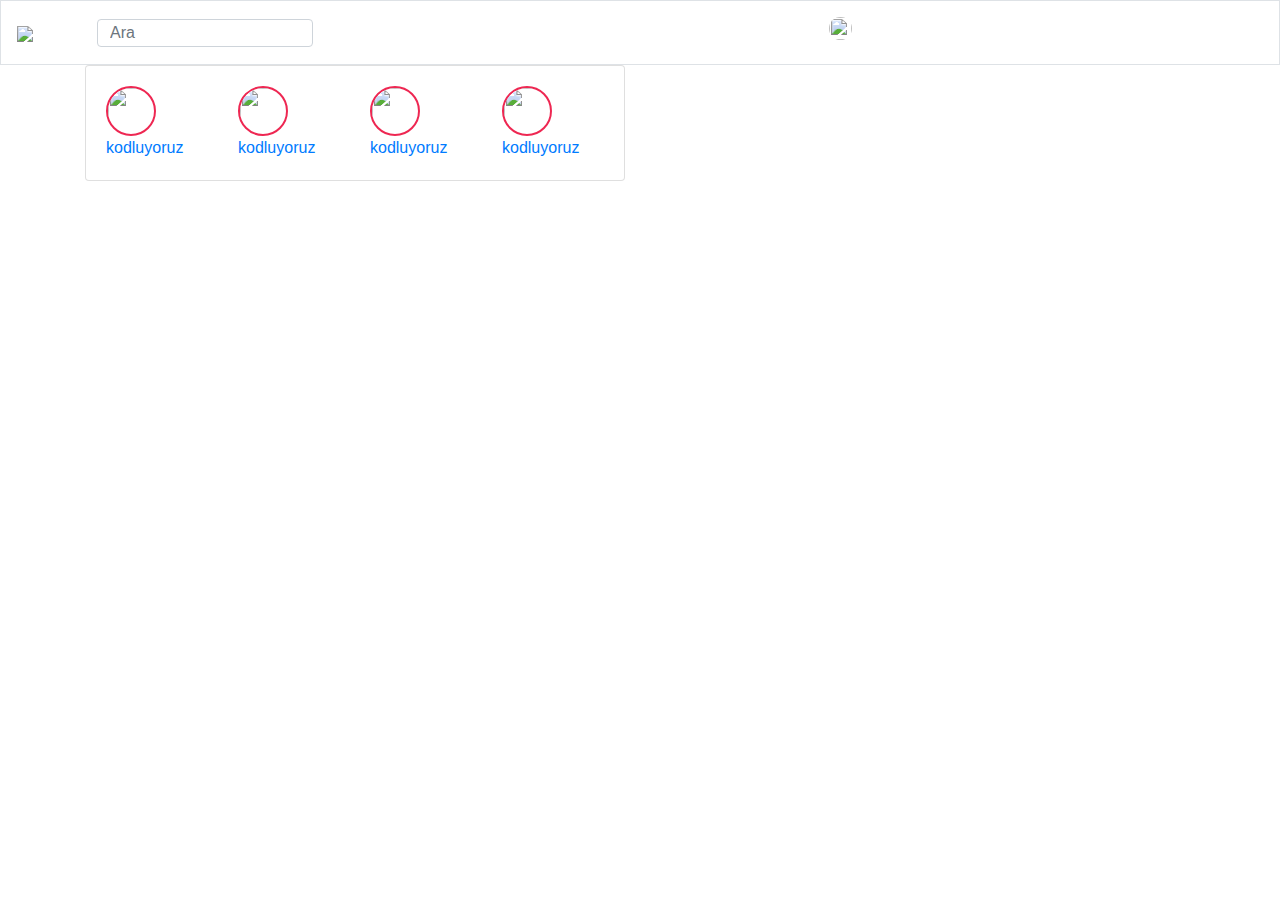
==== Bootstrap/bootstrap-deneme2/bootstrap-instagram.html @ 545b1480 "clone" ====
<!doctype html>
<html lang="en">
  <head>
    <!-- Required meta tags -->
    <meta charset="utf-8">
    <meta name="viewport" content="width=device-width, initial-scale=1, shrink-to-fit=no">

    <!-- Bootstrap CSS -->
    <link rel="stylesheet" href="https://stackpath.bootstrapcdn.com/bootstrap/4.4.1/css/bootstrap.min.css" integrity="sha384-Vkoo8x4CGsO3+Hhxv8T/Q5PaXtkKtu6ug5TOeNV6gBiFeWPGFN9MuhOf23Q9Ifjh" crossorigin="anonymous">
    <link
    rel="stylesheet"
    href="https://use.fontawesome.com/releases/v5.15.1/css/all.css"
    integrity="sha384-vp86vTRFVJgpjF9jiIGPEEqYqlDwgyBgEF109VFjmqGmIY/Y4HV4d3Gp2irVfcrp"
    crossorigin="anonymous"
  />
    <link rel="stylesheet" href="bootstrap-instagram.css">

    <title>Clone</title>
  </head>
  <body>
    <!--------------NAVBAR--------------------------------->
    <nav class="navbar navbar-expand-sm navbar-light border">
      <!--------------logo--------------------------------->
     <div class="logo">
      <a class="navbar-brand" href="#"><img src="https://www.instagram.com/static/images/web/mobile_nav_type_logo.png/735145cfe0a4.png"></a>
      <button class="navbar-toggler" type="button" data-toggle="collapse" data-target="#navbarTogglerDemo03" aria-controls="navbarTogglerDemo03" aria-expanded="false" aria-label="Toggle navigation">
        <span class="navbar-toggler-icon mr-5"></span>
      </button>
     </div>
     <!----------------searchbar---------------------------->
      <div class="collapse navbar-collapse" >
        <form class="form-inline my-2 my-lg-0 ml-5 d-none d-sm-block">
          <input class="form-control mr-sm-2 " type="search" placeholder="Ara" style="font-family: Arial, FontAwesome; height: 28px; width: 216px" aria-label="Search">
          <!-- <button class="btn btn-outline-success my-2 my-sm-0" type="submit">Search</button> -->
        </form>
      </div>
      <!----------------icons---------------------------->
      <div class="collapse navbar-collapse" >
        <ul class="navbar-nav">
        <li class="nav-item active">
          <a class="nav-link" href="#"><i class="fas fa-home fa-lg mr-2 d-none d-sm-block mt-1"></i> <span class="sr-only">(current)</span></a>
        </li>
        <li class="nav-item">
          <a class="nav-link" href="#"><i
            class="fab fa-facebook-messenger fa-lg mr-2 mt-1"
            style="color: black"
          ></i
        ></a>
        </li>
        <li class="nav-item">
          <a class="nav-link disabled" href="#" tabindex="-1" aria-disabled="true"><i class="far fa-compass fa-lg mr-2 mt-1" style="color: black"></i
            ></a>
        </li>
        <li class="nav-item">
          <a class="nav-link" href="#"
            ><i class="far fa-heart fa-lg mr-2 mt-1" style="color: black"></i
          ></a>
        </li>
        <li class="nav-item">
          <a class="nav-link" href="#" target="_blank"
            ><img
              src="https://cdn.psychologytoday.com/sites/default/files/styles/article-inline-half-caption/public/field_blog_entry_images/2018-09/shutterstock_648907024.jpg?itok=0hb44OrI"
              class="mb-2"
              style="width: 23px; height: 23px; border-radius: 50%;"
          /></a>
        </li>
      </ul>
      </div>
    </nav>

    <!--------------CONTAINER------------------------------->
    <div class="container middlearea">
      <div class="row">
        <div class="col-6">
          <div class="card">
            <div class="card-body">
              <div class="row">
                <div class="col-3">
                  <a href="https://www.instagram.com/kodluyoruz" style="text-decoration: none;" target="_blank">
                    <img
                      src="https://www.mnp.ca/-/media/foundation/integrations/personnel/2020/12/16/13/57/personnel-image-4483.jpg?h=800&w=600&hash=9D5E5FCBEE00EB562DCD8AC8FDA8433D"
                      class="storyphoto img-fluid mr-3 "
                    />
                    <span class="storytext">kodluyoruz</span>
                    </a>
                </div>
                <div class="col-3">
                  <a href="https://www.instagram.com/kodluyoruz" style="text-decoration: none;" target="_blank">
                    <img
                      src="https://www.mnp.ca/-/media/foundation/integrations/personnel/2020/12/16/13/57/personnel-image-4483.jpg?h=800&w=600&hash=9D5E5FCBEE00EB562DCD8AC8FDA8433D"
                      class="storyphoto img-fluid mr-3 "
                    />
                    <span class="storytext">kodluyoruz</span>
                    </a>
                </div>
                <div class="col-3">
                  <a href="https://www.instagram.com/kodluyoruz" style="text-decoration: none;" target="_blank">
                    <img
                      src="https://www.mnp.ca/-/media/foundation/integrations/personnel/2020/12/16/13/57/personnel-image-4483.jpg?h=800&w=600&hash=9D5E5FCBEE00EB562DCD8AC8FDA8433D"
                      class="storyphoto img-fluid mr-3 "
                    />
                    <span class="storytext">kodluyoruz</span>
                    </a>
                </div>
                <div class="col-3">
                  <a href="https://www.instagram.com/kodluyoruz" style="text-decoration: none;" target="_blank">
                    <img
                      src="https://www.mnp.ca/-/media/foundation/integrations/personnel/2020/12/16/13/57/personnel-image-4483.jpg?h=800&w=600&hash=9D5E5FCBEE00EB562DCD8AC8FDA8433D"
                      class="storyphoto img-fluid mr-3 "
                    />
                    <span class="storytext">kodluyoruz</span>
                    </a>
                </div>
              </div>
            </div>
          </div>
        </div>
        <div class="col-3">
          
        </div>
      </div>
    </div>




    <!-- Optional JavaScript -->
    <!-- jQuery first, then Popper.js, then Bootstrap JS -->
    <script src="https://code.jquery.com/jquery-3.4.1.slim.min.js" integrity="sha384-J6qa4849blE2+poT4WnyKhv5vZF5SrPo0iEjwBvKU7imGFAV0wwj1yYfoRSJoZ+n" crossorigin="anonymous"></script>
    <script src="https://cdn.jsdelivr.net/npm/popper.js@1.16.0/dist/umd/popper.min.js" integrity="sha384-Q6E9RHvbIyZFJoft+2mJbHaEWldlvI9IOYy5n3zV9zzTtmI3UksdQRVvoxMfooAo" crossorigin="anonymous"></script>
    <script src="https://stackpath.bootstrapcdn.com/bootstrap/4.4.1/js/bootstrap.min.js" integrity="sha384-wfSDF2E50Y2D1uUdj0O3uMBJnjuUD4Ih7YwaYd1iqfktj0Uod8GCExl3Og8ifwB6" crossorigin="anonymous"></script>
  </body>
</html>
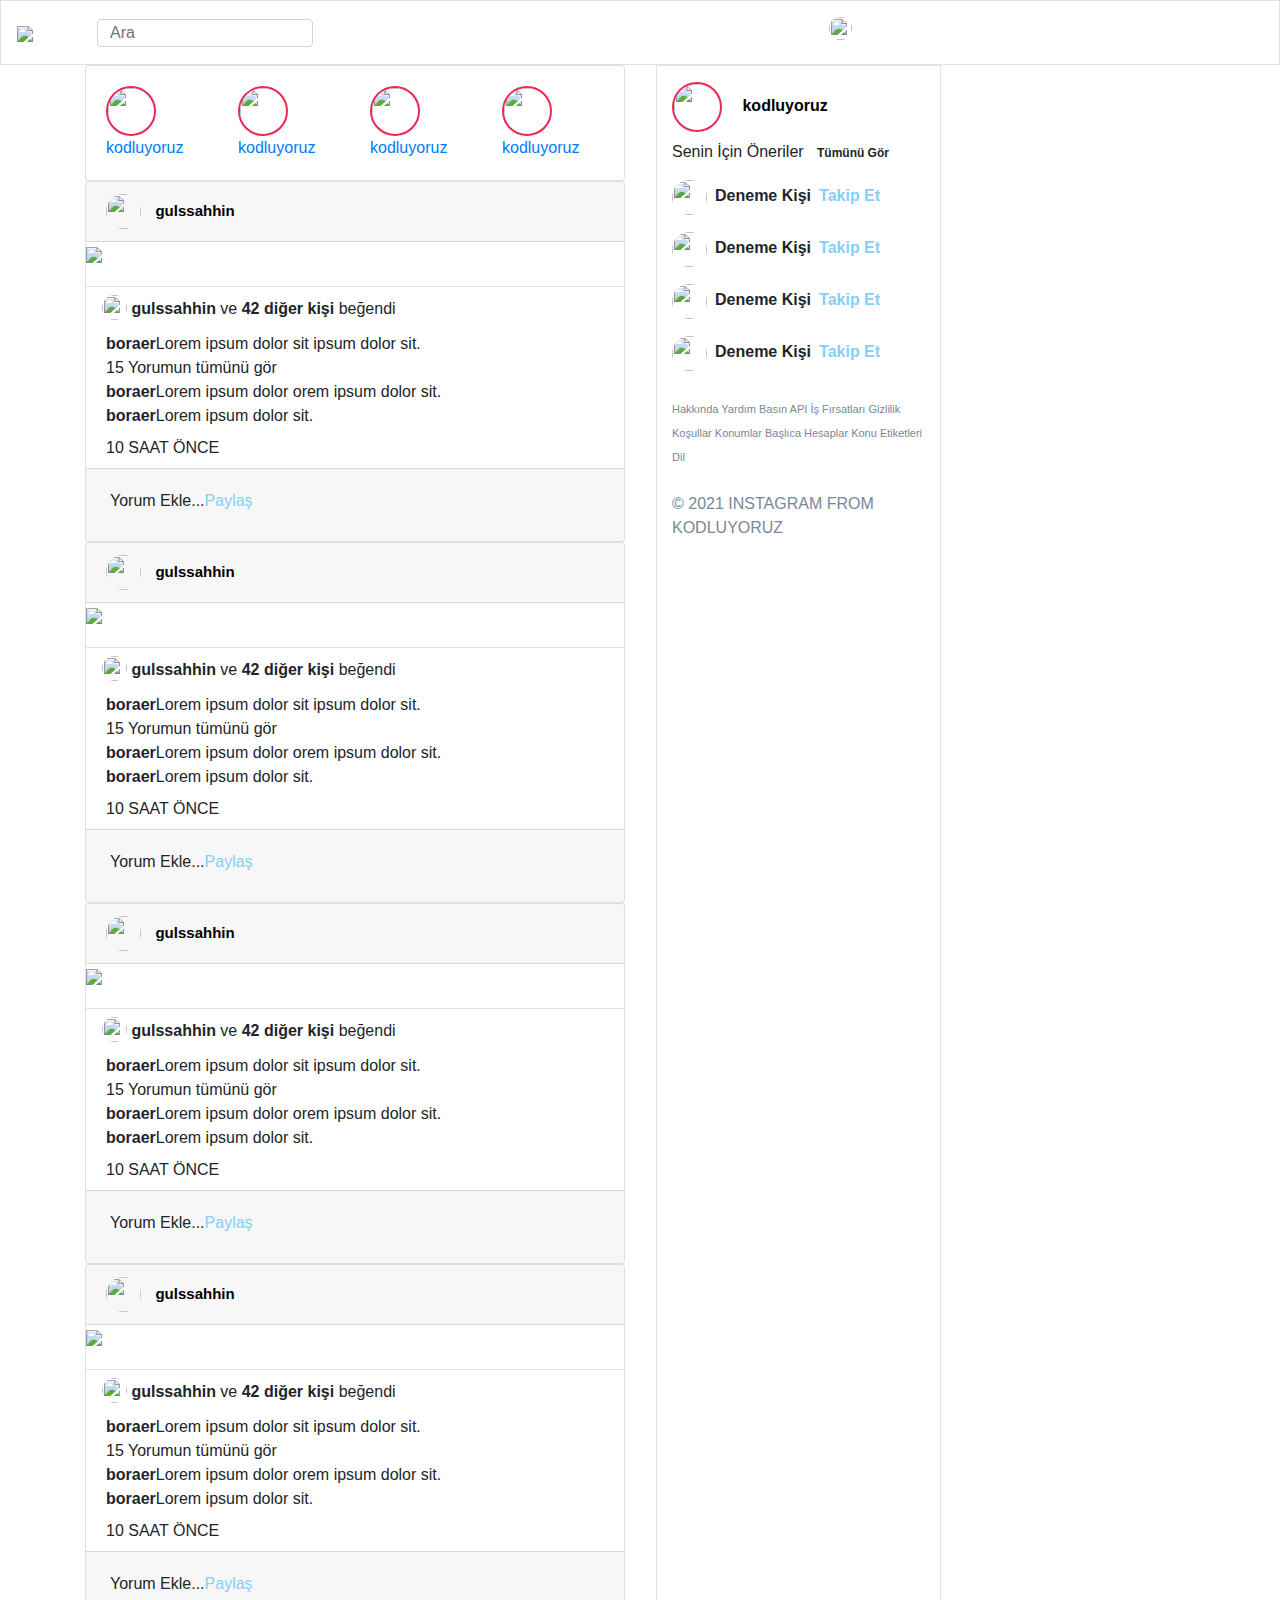
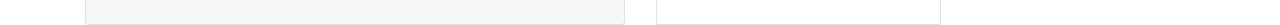
==== commit 8e72e40d: "bootstrap-instagram-clone" ====
--- a/Bootstrap/bootstrap-deneme2/bootstrap-instagram.html
+++ b/Bootstrap/bootstrap-deneme2/bootstrap-instagram.html
@@ -114,9 +114,287 @@
               </div>
             </div>
           </div>
+          <div class="card">
+            <div class="card-header">
+              <img class="user-image" src="https://www.mnp.ca/-/media/foundation/integrations/personnel/2020/12/16/13/57/personnel-image-4483.jpg?h=800&w=600&hash=9D5E5FCBEE00EB562DCD8AC8FDA8433D">
+              <span class="post-header-font"><strong><a href="#">gulssahhin</a></strong></span>
+            </div>
+            <div class="card-body p-0">
+              <img src="https://blog.biletbayi.com/wp-content/uploads/2019/12/rize.jpg" class="w-100">
+              <ul class="list-unstyled list-group list-group-horizontal mt-1 mb-2 border-bottom">
+                <li class="nav-item">
+                  <a class="nav-link" href="#"
+                  ><i
+                    class="far fa-heart fa-lg"
+                    style="color: black; position: relative; font-size: 23px"></i></a>
+                </li>
+                <li class="nav-item">
+                  <a class="nav-link" href="#"
+                  ><i
+                    class="far fa-comment fa-lg"
+                    style="color: black; position: relative; font-size: 23px"></i></a>
+                </li>
+                <li class="nav-item">
+                  <a class="nav-link" href="#"
+                  ><i
+                    class="far fa-paper-plane fa-lg"
+                    style="color: black; position: relative; font-size: 23px"></i></a>
+                </li>
+                <li class="nav-item">
+                  <a class="nav-link" href="#"
+                  ><i
+                    class="far fa-bookmark fa-lg"
+                    style="color: black; position: relative; font-size: 23px"></i></a>
+                </li>
+              </ul>
+              <div class="comment ml-3 mt-1">
+                <span>
+                  <img
+                    src="https://cdn.psychologytoday.com/sites/default/files/styles/article-inline-half-caption/public/field_blog_entry_images/2018-09/shutterstock_648907024.jpg?itok=0hb44OrI"
+                    class="mb-1 post-comment-image "
+                  />
+                  <span class="postuserfont mt-1"
+                    ><strong>gulssahhin</strong> ve
+                    <strong>42 diğer kişi</strong> beğendi</span>
+                </span>
+                <p class="mt-2 ml-1"><b>boraer</b>Lorem ipsum dolor sit ipsum dolor sit.</p>
+                <p class=" ml-1" style="font-weight:100;">15 Yorumun tümünü gör </p>
+                <p class=" ml-1"><b>boraer</b>Lorem ipsum dolor orem ipsum dolor sit. </p>
+                <p class=" ml-1"><b>boraer</b>Lorem ipsum dolor sit. </p>
+                <p class=" ml-1 mt-2 mb-2" style="font-weight:100;">10 SAAT ÖNCE</p>
+              </div>
+            
+
+            </div>
+            <div class="card-footer">
+              <p class=" ml-1 mt-2 mb-3" style="font-weight:100;">Yorum Ekle...<span style="color:lightskyblue"><b>Paylaş</b></span></p>
+              
+            </div>
+          </div>
+          <div class="card">
+            <div class="card-header">
+              <img class="user-image" src="https://www.mnp.ca/-/media/foundation/integrations/personnel/2020/12/16/13/57/personnel-image-4483.jpg?h=800&w=600&hash=9D5E5FCBEE00EB562DCD8AC8FDA8433D">
+              <span class="post-header-font"><strong><a href="#">gulssahhin</a></strong></span>
+            </div>
+            <div class="card-body p-0">
+              <img src="https://blog.biletbayi.com/wp-content/uploads/2019/12/rize.jpg" class="w-100">
+              <ul class="list-unstyled list-group list-group-horizontal mt-1 mb-2 border-bottom">
+                <li class="nav-item">
+                  <a class="nav-link" href="#"
+                  ><i
+                    class="far fa-heart fa-lg"
+                    style="color: black; position: relative; font-size: 23px"></i></a>
+                </li>
+                <li class="nav-item">
+                  <a class="nav-link" href="#"
+                  ><i
+                    class="far fa-comment fa-lg"
+                    style="color: black; position: relative; font-size: 23px"></i></a>
+                </li>
+                <li class="nav-item">
+                  <a class="nav-link" href="#"
+                  ><i
+                    class="far fa-paper-plane fa-lg"
+                    style="color: black; position: relative; font-size: 23px"></i></a>
+                </li>
+                <li class="nav-item">
+                  <a class="nav-link" href="#"
+                  ><i
+                    class="far fa-bookmark fa-lg"
+                    style="color: black; position: relative; font-size: 23px"></i></a>
+                </li>
+              </ul>
+              <div class="comment ml-3 mt-1">
+                <span>
+                  <img
+                    src="https://cdn.psychologytoday.com/sites/default/files/styles/article-inline-half-caption/public/field_blog_entry_images/2018-09/shutterstock_648907024.jpg?itok=0hb44OrI"
+                    class="mb-1 post-comment-image "
+                  />
+                  <span class="postuserfont mt-1"
+                    ><strong>gulssahhin</strong> ve
+                    <strong>42 diğer kişi</strong> beğendi</span>
+                </span>
+                <p class="mt-2 ml-1"><b>boraer</b>Lorem ipsum dolor sit ipsum dolor sit.</p>
+                <p class=" ml-1" style="font-weight:100;">15 Yorumun tümünü gör </p>
+                <p class=" ml-1"><b>boraer</b>Lorem ipsum dolor orem ipsum dolor sit. </p>
+                <p class=" ml-1"><b>boraer</b>Lorem ipsum dolor sit. </p>
+                <p class=" ml-1 mt-2 mb-2" style="font-weight:100;">10 SAAT ÖNCE</p>
+              </div>
+            
+
+            </div>
+            <div class="card-footer">
+              <p class=" ml-1 mt-2 mb-3" style="font-weight:100;">Yorum Ekle...<span style="color:lightskyblue"><b>Paylaş</b></span></p>
+              
+            </div>
+          </div>
+          <div class="card">
+            <div class="card-header">
+              <img class="user-image" src="https://www.mnp.ca/-/media/foundation/integrations/personnel/2020/12/16/13/57/personnel-image-4483.jpg?h=800&w=600&hash=9D5E5FCBEE00EB562DCD8AC8FDA8433D">
+              <span class="post-header-font"><strong><a href="#">gulssahhin</a></strong></span>
+            </div>
+            <div class="card-body p-0">
+              <img src="https://blog.biletbayi.com/wp-content/uploads/2019/12/rize.jpg" class="w-100">
+              <ul class="list-unstyled list-group list-group-horizontal mt-1 mb-2 border-bottom">
+                <li class="nav-item">
+                  <a class="nav-link" href="#"
+                  ><i
+                    class="far fa-heart fa-lg"
+                    style="color: black; position: relative; font-size: 23px"></i></a>
+                </li>
+                <li class="nav-item">
+                  <a class="nav-link" href="#"
+                  ><i
+                    class="far fa-comment fa-lg"
+                    style="color: black; position: relative; font-size: 23px"></i></a>
+                </li>
+                <li class="nav-item">
+                  <a class="nav-link" href="#"
+                  ><i
+                    class="far fa-paper-plane fa-lg"
+                    style="color: black; position: relative; font-size: 23px"></i></a>
+                </li>
+                <li class="nav-item">
+                  <a class="nav-link" href="#"
+                  ><i
+                    class="far fa-bookmark fa-lg"
+                    style="color: black; position: relative; font-size: 23px"></i></a>
+                </li>
+              </ul>
+              <div class="comment ml-3 mt-1">
+                <span>
+                  <img
+                    src="https://cdn.psychologytoday.com/sites/default/files/styles/article-inline-half-caption/public/field_blog_entry_images/2018-09/shutterstock_648907024.jpg?itok=0hb44OrI"
+                    class="mb-1 post-comment-image "
+                  />
+                  <span class="postuserfont mt-1"
+                    ><strong>gulssahhin</strong> ve
+                    <strong>42 diğer kişi</strong> beğendi</span>
+                </span>
+                <p class="mt-2 ml-1"><b>boraer</b>Lorem ipsum dolor sit ipsum dolor sit.</p>
+                <p class=" ml-1" style="font-weight:100;">15 Yorumun tümünü gör </p>
+                <p class=" ml-1"><b>boraer</b>Lorem ipsum dolor orem ipsum dolor sit. </p>
+                <p class=" ml-1"><b>boraer</b>Lorem ipsum dolor sit. </p>
+                <p class=" ml-1 mt-2 mb-2" style="font-weight:100;">10 SAAT ÖNCE</p>
+              </div>
+            
+
+            </div>
+            <div class="card-footer">
+              <p class=" ml-1 mt-2 mb-3" style="font-weight:100;">Yorum Ekle...<span style="color:lightskyblue"><b>Paylaş</b></span></p>
+              
+            </div>
+          </div>
+          <div class="card">
+            <div class="card-header">
+              <img class="user-image" src="https://www.mnp.ca/-/media/foundation/integrations/personnel/2020/12/16/13/57/personnel-image-4483.jpg?h=800&w=600&hash=9D5E5FCBEE00EB562DCD8AC8FDA8433D">
+              <span class="post-header-font"><strong><a href="#">gulssahhin</a></strong></span>
+            </div>
+            <div class="card-body p-0">
+              <img src="https://blog.biletbayi.com/wp-content/uploads/2019/12/rize.jpg" class="w-100">
+              <ul class="list-unstyled list-group list-group-horizontal mt-1 mb-2 border-bottom">
+                <li class="nav-item">
+                  <a class="nav-link" href="#"
+                  ><i
+                    class="far fa-heart fa-lg"
+                    style="color: black; position: relative; font-size: 23px"></i></a>
+                </li>
+                <li class="nav-item">
+                  <a class="nav-link" href="#"
+                  ><i
+                    class="far fa-comment fa-lg"
+                    style="color: black; position: relative; font-size: 23px"></i></a>
+                </li>
+                <li class="nav-item">
+                  <a class="nav-link" href="#"
+                  ><i
+                    class="far fa-paper-plane fa-lg"
+                    style="color: black; position: relative; font-size: 23px"></i></a>
+                </li>
+                <li class="nav-item">
+                  <a class="nav-link" href="#"
+                  ><i
+                    class="far fa-bookmark fa-lg"
+                    style="color: black; position: relative; font-size: 23px"></i></a>
+                </li>
+              </ul>
+              <div class="comment ml-3 mt-1">
+                <span>
+                  <img
+                    src="https://cdn.psychologytoday.com/sites/default/files/styles/article-inline-half-caption/public/field_blog_entry_images/2018-09/shutterstock_648907024.jpg?itok=0hb44OrI"
+                    class="mb-1 post-comment-image "
+                  />
+                  <span class="postuserfont mt-1"
+                    ><strong>gulssahhin</strong> ve
+                    <strong>42 diğer kişi</strong> beğendi</span>
+                </span>
+                <p class="mt-2 ml-1"><b>boraer</b>Lorem ipsum dolor sit ipsum dolor sit.</p>
+                <p class=" ml-1" style="font-weight:100;">15 Yorumun tümünü gör </p>
+                <p class=" ml-1"><b>boraer</b>Lorem ipsum dolor orem ipsum dolor sit. </p>
+                <p class=" ml-1"><b>boraer</b>Lorem ipsum dolor sit. </p>
+                <p class=" ml-1 mt-2 mb-2" style="font-weight:100;">10 SAAT ÖNCE</p>
+              </div>
+            
+
+            </div>
+            <div class="card-footer">
+              <p class=" ml-1 mt-2 mb-3" style="font-weight:100;">Yorum Ekle...<span style="color:lightskyblue"><b>Paylaş</b></span></p>
+              
+            </div>
+          </div>
         </div>
-        <div class="col-3">
+        <div class="col-3 ml-3 pt-3 border">
+          <div class="sidebar-user mb-2">
+            <a href="https://www.instagram.com/kodluyoruz" style="text-decoration: none;" target="_blank">
+              <img
+                src="https://www.mnp.ca/-/media/foundation/integrations/personnel/2020/12/16/13/57/personnel-image-4483.jpg?h=800&w=600&hash=9D5E5FCBEE00EB562DCD8AC8FDA8433D"
+                class="storyphoto img-fluid mr-3 "
+              />
+              <span class="sidebar-text"><b>kodluyoruz</b></span>
+              </a>
+          </div>
+          <p > <span style="font-weight: 100;">Senin İçin Öneriler</span> &nbsp; <span style="font-size:12px;"><b>Tümünü Gör</b></span> </p>
+          <div class="sidebar-oneri">
+            <ul class="list-unstyled ">
+              <li class="list-group list-group-horizontal mt-2 " >
+                <img src="https://www.mnp.ca/-/media/foundation/integrations/personnel/2020/12/16/13/57/personnel-image-4483.jpg?h=800&w=600&hash=9D5E5FCBEE00EB562DCD8AC8FDA8433D" class="user-image">
+                
+                <p class="mt-1 ml-2"><b>Deneme Kişi</b></p>
+                <span class="mt-1 ml-2" style="color:lightskyblue"><b>Takip Et</b></span>
+
+              </li>
+              <li class="list-group list-group-horizontal mt-2 " >
+                <img src="https://www.mnp.ca/-/media/foundation/integrations/personnel/2020/12/16/13/57/personnel-image-4483.jpg?h=800&w=600&hash=9D5E5FCBEE00EB562DCD8AC8FDA8433D" class="user-image">
+                
+                <p class="mt-1 ml-2"><b>Deneme Kişi</b></p>
+                <span class="mt-1 ml-2" style="color:lightskyblue"><b>Takip Et</b></span>
+
+              </li>
+              <li class="list-group list-group-horizontal mt-2 " >
+                <img src="https://www.mnp.ca/-/media/foundation/integrations/personnel/2020/12/16/13/57/personnel-image-4483.jpg?h=800&w=600&hash=9D5E5FCBEE00EB562DCD8AC8FDA8433D" class="user-image">
+                
+                <p class="mt-1 ml-2"><b>Deneme Kişi</b></p>
+                <span class="mt-1 ml-2" style="color:lightskyblue"><b>Takip Et</b></span>
+
+              </li>
+              <li class="list-group list-group-horizontal mt-2 " >
+                <img src="https://www.mnp.ca/-/media/foundation/integrations/personnel/2020/12/16/13/57/personnel-image-4483.jpg?h=800&w=600&hash=9D5E5FCBEE00EB562DCD8AC8FDA8433D" class="user-image">
+                
+                <p class="mt-1 ml-2"><b>Deneme Kişi</b></p>
+                <span class="mt-1 ml-2" style="color:lightskyblue"><b>Takip Et</b></span>
+
+              </li>
+              
+
+            </ul>
+          </div>
+          <div class="sidebar-footer">
+            <span style="color: lightslategray; font-weight: 100;; font-size: 11px;;"> Hakkında Yardım Basın API İş Fırsatları Gizlilik Koşullar Konumlar Başlıca Hesaplar Konu Etiketleri Dil</span><br><br><span style="color: lightslategray; font-weight: 100;" class="mt-2">
+            © 2021 INSTAGRAM FROM KODLUYORUZ</span>
+          </div>
           
+          
+
         </div>
       </div>
     </div>
